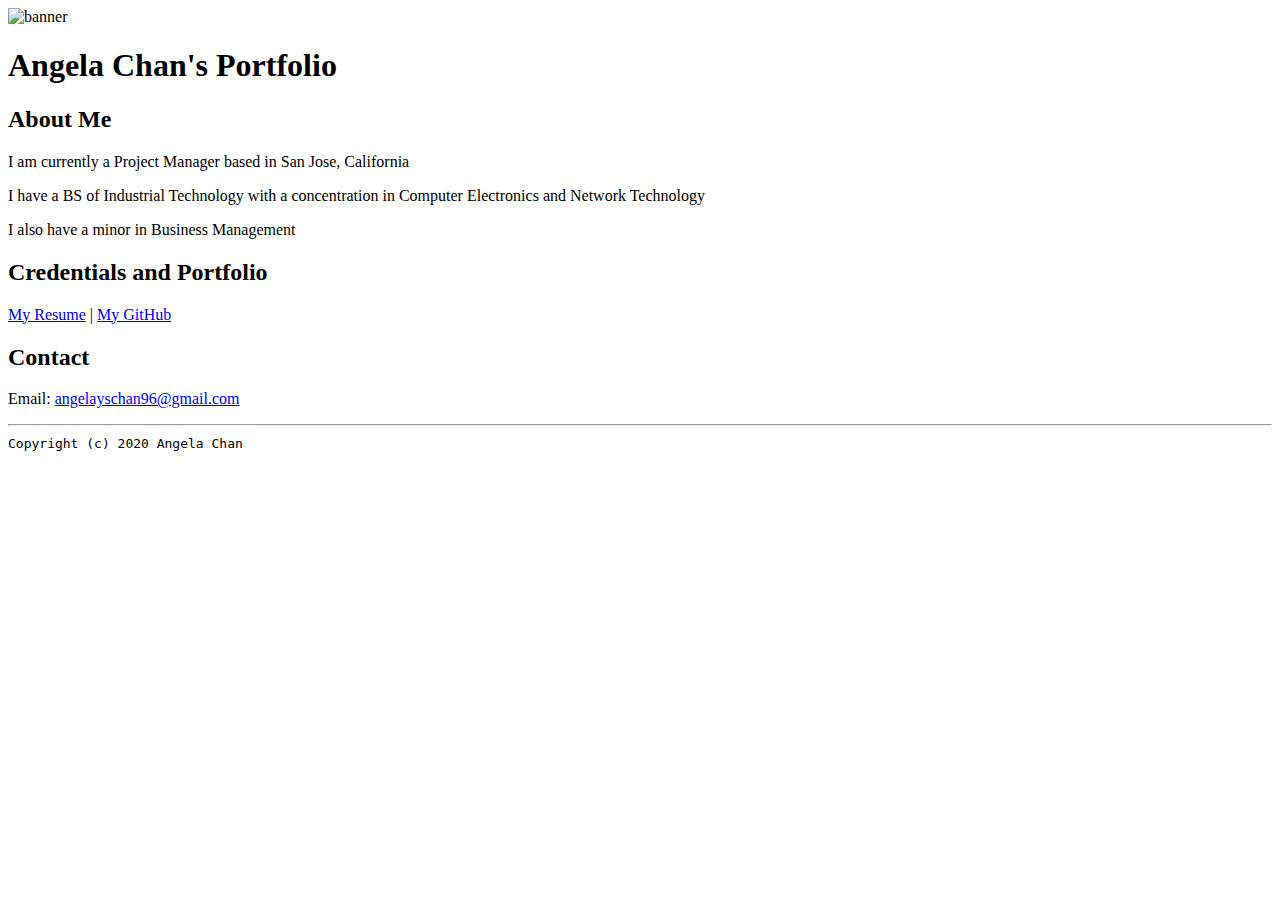
==== index.html @ be9217b0 "Add files via upload" ====
<!doctype html>

<!-- this is a comment for human! -->

<html lang="en">

  <header>
    <title> Angela Chan's Portfolio </title>
    <link rel="stylesheet" href="css/master.css">
    <link rel="FaviconIcon" href="favicon.ico" type="image/x-icon">
    <link rel="shortcut" href="favicon.ico" type="image/x-icon">
    <meta name="viewport" content="widht=device-width, initial-scale =1, shrink to fit=no">
    <meta name="name" content="Angela Chan's Portfolio">
    <meta name= "robots" content= "noindex, nofollow">
  </header>

  <body>
    <img src="images/banner.jpg" width="75%" alt="banner">
    <h1> Angela Chan's Portfolio </h1>
    <h2> About Me </h2>
    <p> I am currently a Project Manager based in San Jose, California </p>
    <p> I have a BS of Industrial Technology with a concentration in Computer Electronics and Network Technology </p>
    <p> I also have a minor in Business Management </p>
    <h2> Credentials and Portfolio </h2>

    <p><a href="resume.html"> My Resume</a> | <a href="https://github.com/angelayschan96"> My GitHub </a> </p>
  <h2> Contact </h2>

  <p> Email: <a href="mailto:angelayschan96@gmail.com">angelayschan96@gmail.com </a> </p>
  </body>

  <footer>
    <hr>
    <code> Copyright (c) 2020 Angela Chan </code>

</html>
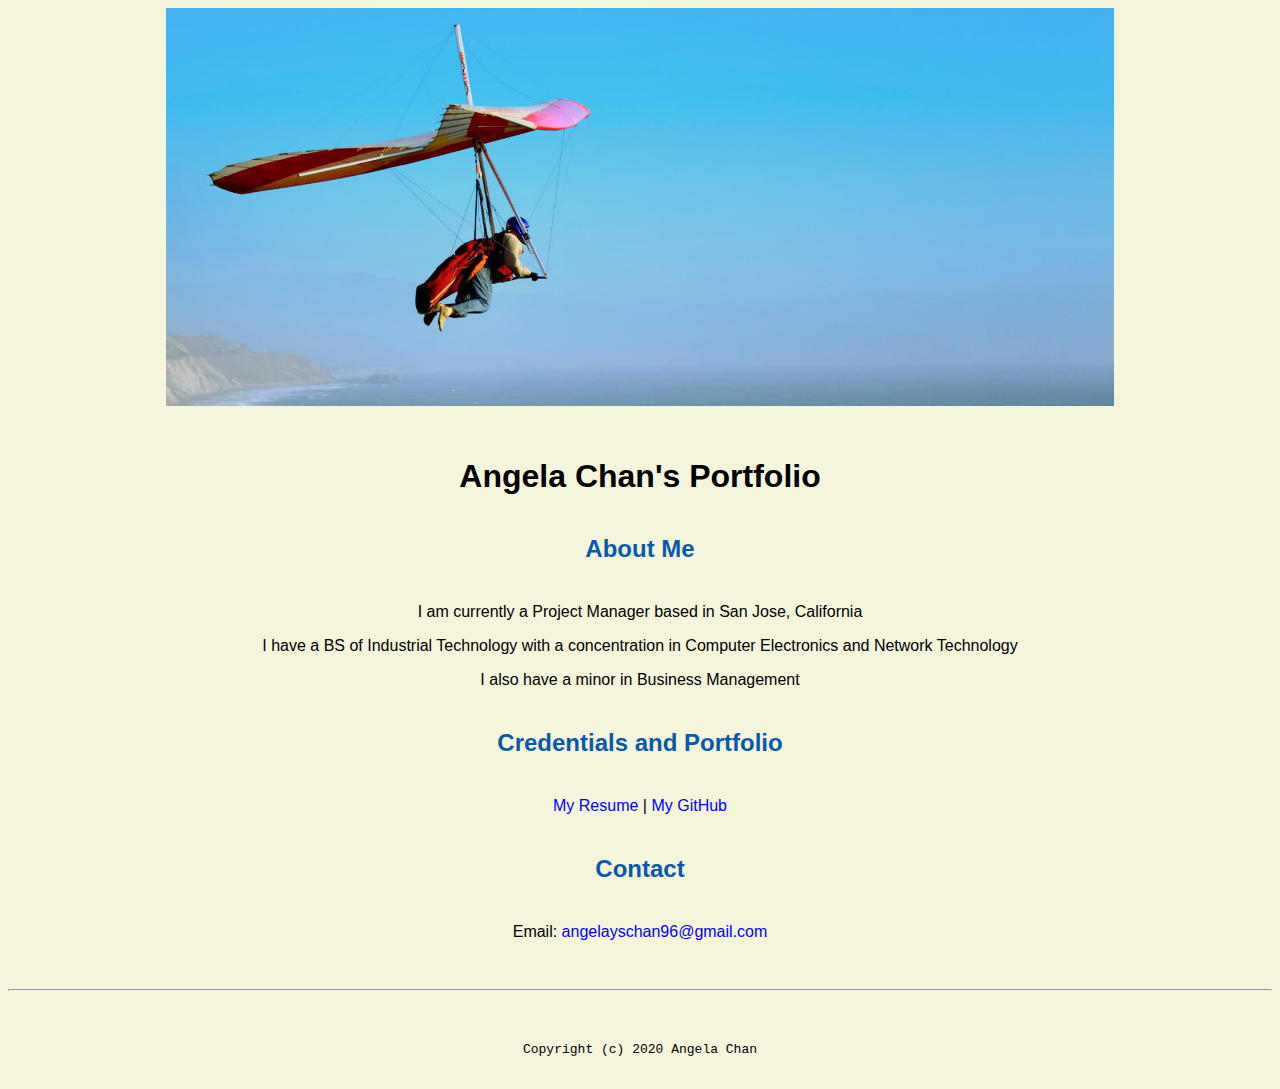
==== commit 3000a72c: "Update index.html" ====
--- a/index.html
+++ b/index.html
@@ -7,8 +7,8 @@
   <header>
     <title> Angela Chan's Portfolio </title>
     <link rel="stylesheet" href="css/master.css">
-    <link rel="FaviconIcon" href="favicon.ico" type="image/x-icon">
-    <link rel="shortcut" href="favicon.ico" type="image/x-icon">
+    <link rel="FaviiconIcon" href="faviicon.ico" type="image/x-icon">
+    <link rel="shortcut" href="faviicon.ico" type="image/x-icon">
     <meta name="viewport" content="widht=device-width, initial-scale =1, shrink to fit=no">
     <meta name="name" content="Angela Chan's Portfolio">
     <meta name= "robots" content= "noindex, nofollow">
--- a/css/master.css
+++ b/css/master.css
@@ -0,0 +1,62 @@
+/* Cascading stylesheet for the website */
+
+/* Text inside these asterisks and slashes are comments for human */
+
+  a {
+    color: blue;/* set the text color to blue here */
+    text-decoration: none; /* This means we do not want hyperlinks to be underlined */
+  }
+
+  a:hover {
+    color: red;/* set the text color to red here */
+    text-decoration: none; /* This means we do not want hyperlinks to be underlined */
+  }
+
+  body {
+    background-color: beige; /* set the background color here */
+    color: black;/* set the text color to black here */
+    font-family: Arial, Helvetica, sans-serif;/* set the font here */
+    text-align: center;/* set the text alignment here */
+   }
+
+  footer {
+    margin-top: 2rem;
+    margin-bottom: 2rem;
+  }
+
+  h1 {
+    margin-bottom: 0.5rem;
+    margin-top: 3rem;
+   }
+
+  h2 {
+    color: #075AAB; /* set the text color of to #075AAB here */
+    margin-bottom: 2.5rem;
+    margin-top: 2.5rem;  /* set both the bottom margin and top margin to 2.5rem here */
+   }
+
+  h3 {
+    margin-bottom: 0;
+    margin-top: 2rem;
+  }
+
+  h4 {
+    margin-bottom: 0.5rem;
+    margin-top: 0.5rem;
+  }
+
+  h5 {
+    margin-top: 0.5rem;
+  }
+
+  hr {
+    margin-bottom: 3rem;
+    margin-top: 3rem;
+  }
+
+  /* this controls how the bullet points in the resume page looks */
+  ul {
+    display: table;
+    margin: 0 auto;
+    text-align: left;
+  }
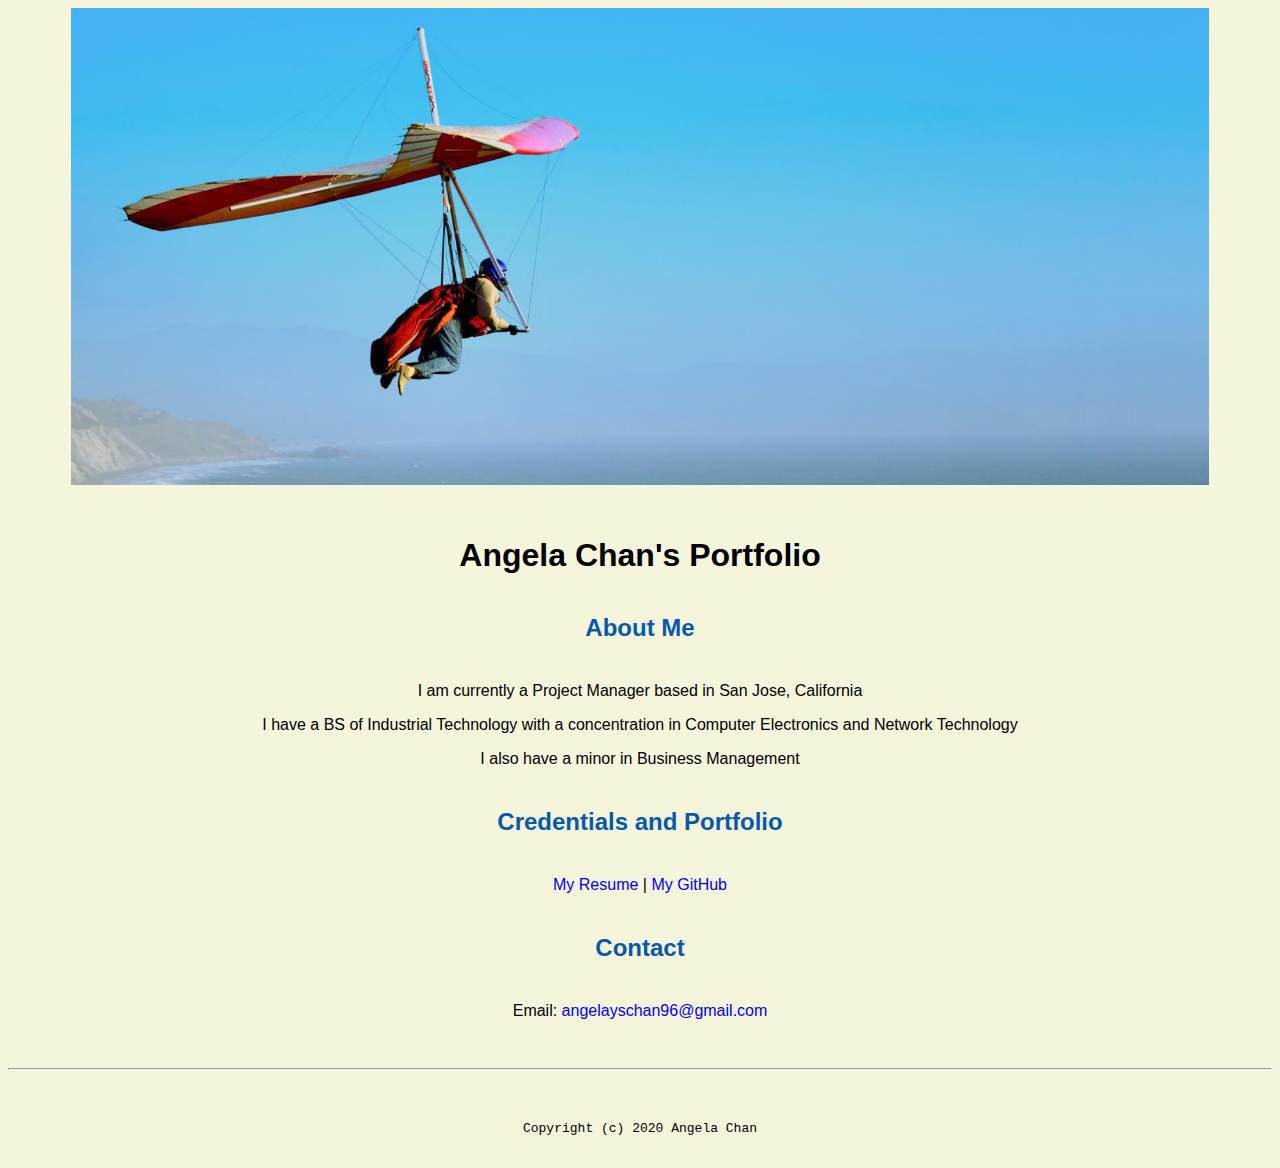
==== commit f2f9482e: "Update index.html" ====
--- a/index.html
+++ b/index.html
@@ -15,7 +15,7 @@
   </header>
 
   <body>
-    <img src="images/banner.jpg" width="75%" alt="banner">
+    <img src="images/banner.jpg" width="90%" alt="banner">
     <h1> Angela Chan's Portfolio </h1>
     <h2> About Me </h2>
     <p> I am currently a Project Manager based in San Jose, California </p>
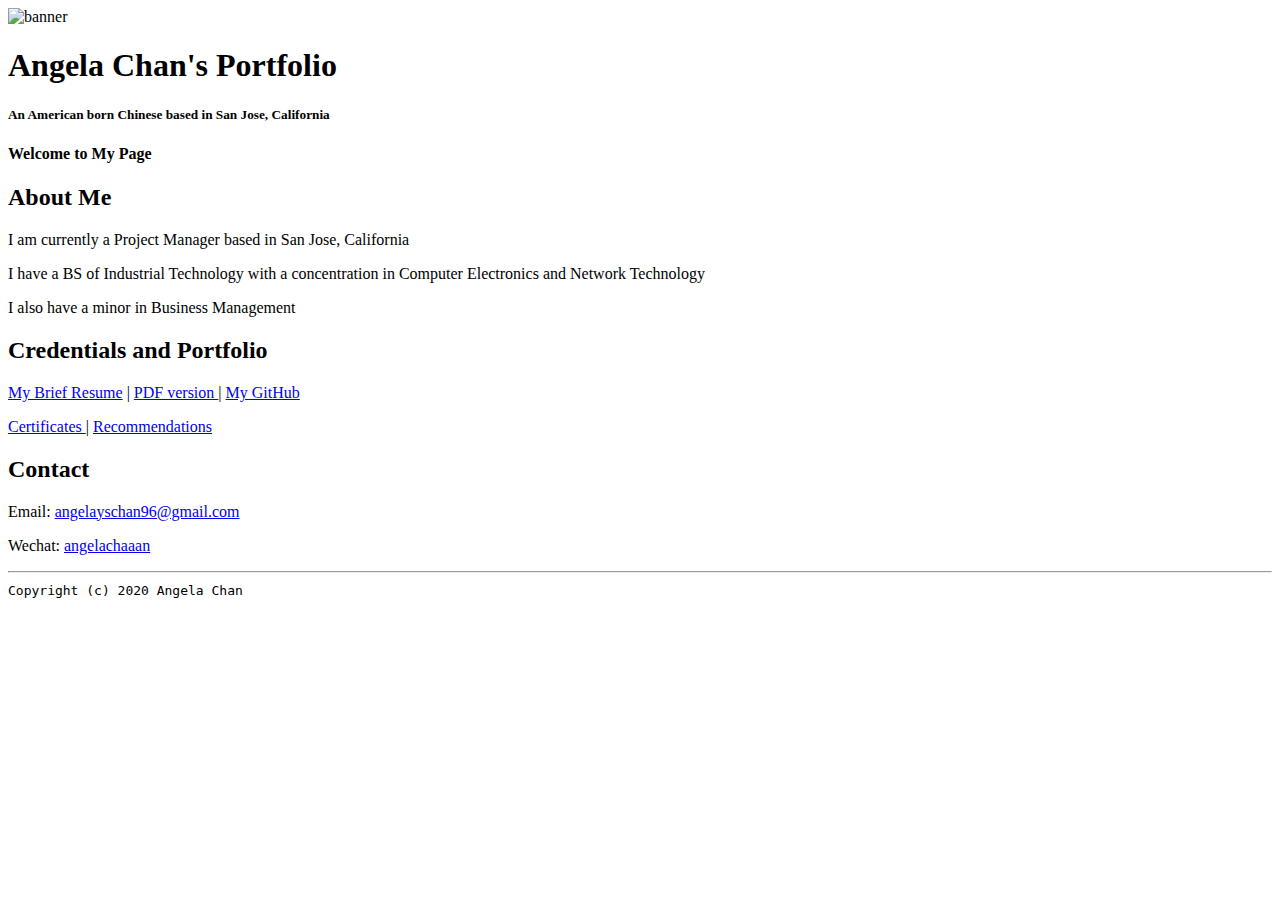
==== commit dc6db5a0: "Add files via upload" ====
--- a/index.html
+++ b/index.html
@@ -7,26 +7,30 @@
   <header>
     <title> Angela Chan's Portfolio </title>
     <link rel="stylesheet" href="css/master.css">
-    <link rel="FaviiconIcon" href="faviicon.ico" type="image/x-icon">
+    <link rel="faviicon.ico" href="faviicon.ico" type="image/x-icon">
     <link rel="shortcut" href="faviicon.ico" type="image/x-icon">
-    <meta name="viewport" content="widht=device-width, initial-scale =1, shrink to fit=no">
+    <meta name="viewport" content="widht=device-width, initial-scale =0.5, shrink to fit=no">
     <meta name="name" content="Angela Chan's Portfolio">
     <meta name= "robots" content= "noindex, nofollow">
   </header>
 
   <body>
-    <img src="images/banner.jpg" width="90%" alt="banner">
+    <img src="images/banner.jpg" width="75%" alt="banner">
     <h1> Angela Chan's Portfolio </h1>
+    <h5> An American born Chinese based in San Jose, California </h5>
+    <h4> Welcome to My Page </h4>
     <h2> About Me </h2>
     <p> I am currently a Project Manager based in San Jose, California </p>
     <p> I have a BS of Industrial Technology with a concentration in Computer Electronics and Network Technology </p>
     <p> I also have a minor in Business Management </p>
     <h2> Credentials and Portfolio </h2>
 
-    <p><a href="resume.html"> My Resume</a> | <a href="https://github.com/angelayschan96"> My GitHub </a> </p>
+    <p><a href="resume.html"> My Brief Resume</a> | <a href="Angela Beijing Resume.pdf"> PDF version </a>| <a href="https://github.com/angelayschan96"> My GitHub </a> </p>
+    <p><a href="certificate.html"> Certificates </a> | <a href="recommendations.html"> Recommendations </a></p>
   <h2> Contact </h2>
 
   <p> Email: <a href="mailto:angelayschan96@gmail.com">angelayschan96@gmail.com </a> </p>
+  <p> Wechat: <a href="weixin://dl/chat?{angelachaaan}"> angelachaaan </a> </p>
   </body>
 
   <footer>
